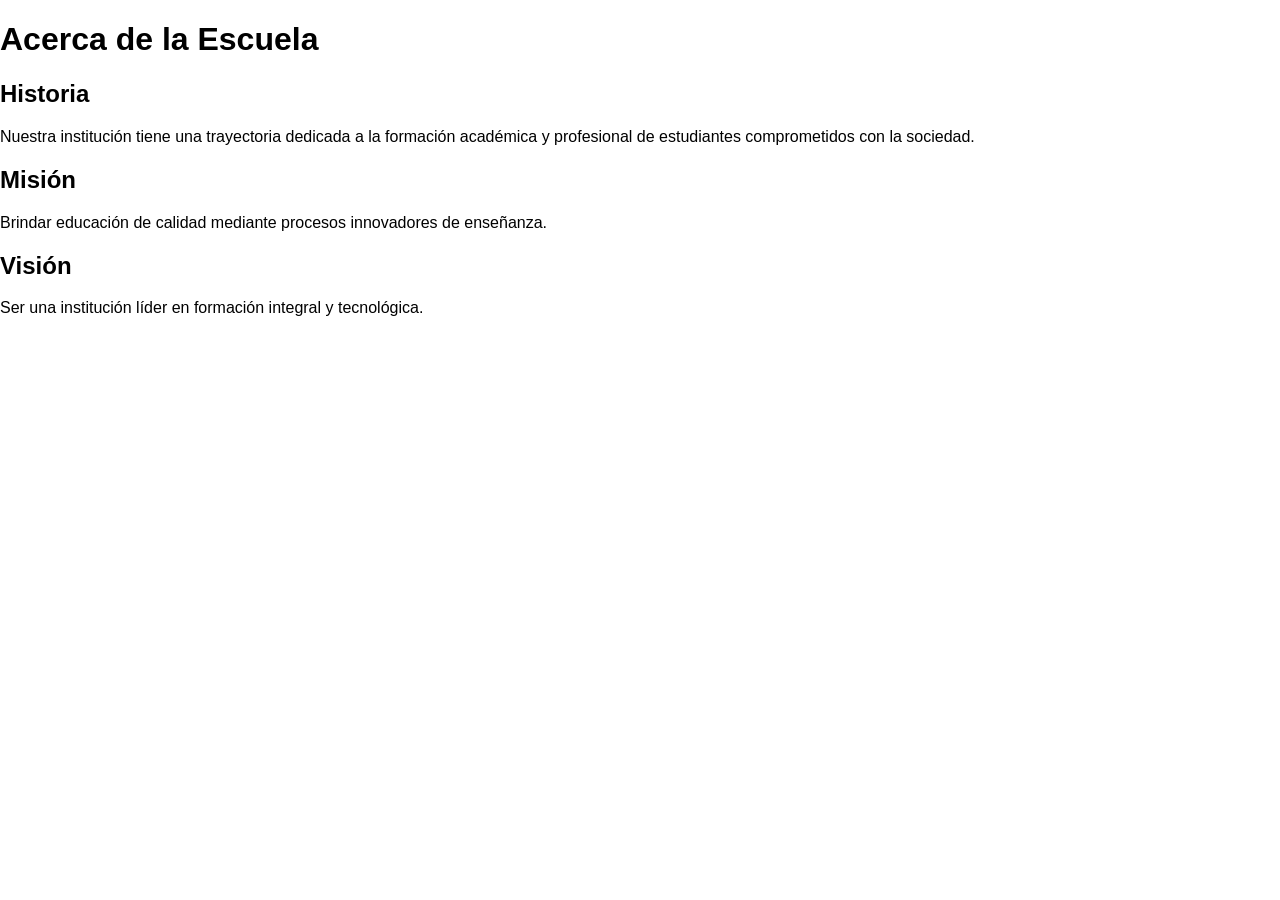
==== about.html @ 4b5e655c "feat: agregar pagina acerca de" ====
<!DOCTYPE html>
<html lang="es">
<head>
    <meta charset="UTF-8">
    <title>Acerca de</title>
    <link rel="stylesheet" href="css/style.css">
</head>
<body>

<h1>Acerca de la Escuela</h1>

<h2>Historia</h2>

<p>
Nuestra institución tiene una trayectoria dedicada a la formación
académica y profesional de estudiantes comprometidos con la sociedad.
</p>

<h2>Misión</h2>

<p>
Brindar educación de calidad mediante procesos innovadores de enseñanza.
</p>

<h2>Visión</h2>

<p>
Ser una institución líder en formación integral y tecnológica.
</p>

</body>
</html>
---- css/style.css ----
body{
    font-family: Arial, sans-serif;
    margin:0;
    padding:0;
}

header{
    background:#003366;
    color:white;
    padding:20px;
}

nav a{
    color:white;
    margin-right:15px;
    text-decoration:none;
}

main{
    padding:20px;
}

.gallery{
    display:flex;
    flex-wrap:wrap;
    gap:15px;
    padding:20px;
}

.gallery img{
    width:300px;
    border-radius:8px;
}

footer{
    background:#003366;
    color:white;
    text-align:center;
    padding:15px;
}
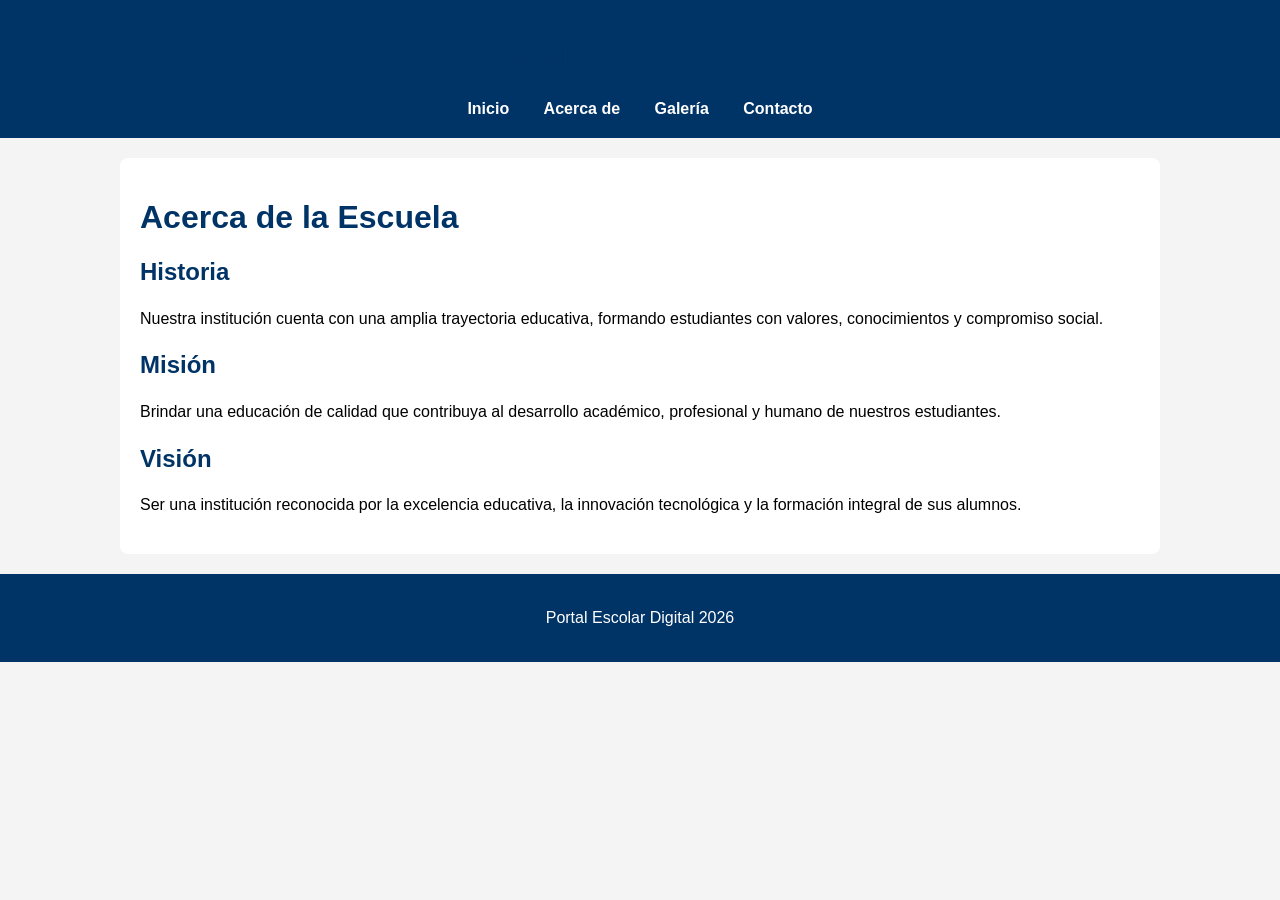
==== commit 53d9391c: "Mejora de estilos y actualizacion de paginas" ====
--- a/about.html
+++ b/about.html
@@ -7,26 +7,47 @@
 </head>
 <body>
 
-<h1>Acerca de la Escuela</h1>
+<header>
+    <h1>Portal Escolar Digital</h1>
 
-<h2>Historia</h2>
+    <nav>
+        <a href="index.html">Inicio</a>
+        <a href="about.html">Acerca de</a>
+        <a href="gallery.html">Galería</a>
+        <a href="contact.html">Contacto</a>
+    </nav>
+</header>
 
-<p>
-Nuestra institución tiene una trayectoria dedicada a la formación
-académica y profesional de estudiantes comprometidos con la sociedad.
-</p>
+<main>
 
-<h2>Misión</h2>
+    <h1>Acerca de la Escuela</h1>
 
-<p>
-Brindar educación de calidad mediante procesos innovadores de enseñanza.
-</p>
+    <h2>Historia</h2>
 
-<h2>Visión</h2>
+    <p>
+        Nuestra institución cuenta con una amplia trayectoria educativa,
+        formando estudiantes con valores, conocimientos y compromiso social.
+    </p>
 
-<p>
-Ser una institución líder en formación integral y tecnológica.
-</p>
+    <h2>Misión</h2>
+
+    <p>
+        Brindar una educación de calidad que contribuya al desarrollo académico,
+        profesional y humano de nuestros estudiantes.
+    </p>
+
+    <h2>Visión</h2>
+
+    <p>
+        Ser una institución reconocida por la excelencia educativa, la innovación
+        tecnológica y la formación integral de sus alumnos.
+    </p>
+
+</main>
+
+<footer>
+    <p>Portal Escolar Digital 2026</p>
+</footer>
 
 </body>
 </html>
--- a/css/style.css
+++ b/css/style.css
@@ -1,40 +1,66 @@
 body{
     font-family: Arial, sans-serif;
-    margin:0;
-    padding:0;
+    margin: 0;
+    padding: 0;
+    background-color: #f4f4f4;
 }
 
 header{
-    background:#003366;
-    color:white;
-    padding:20px;
+    background-color: #003366;
+    color: white;
+    padding: 20px;
+    text-align: center;
+}
+
+nav{
+    margin-top: 10px;
 }
 
 nav a{
-    color:white;
-    margin-right:15px;
-    text-decoration:none;
+    color: white;
+    text-decoration: none;
+    margin: 0 15px;
+    font-weight: bold;
+}
+
+nav a:hover{
+    text-decoration: underline;
 }
 
 main{
-    padding:20px;
+    max-width: 1000px;
+    margin: 20px auto;
+    padding: 20px;
+    background-color: white;
+    border-radius: 8px;
+}
+
+h1,h2{
+    color: #003366;
+}
+
+p{
+    line-height: 1.6;
 }
 
 .gallery{
-    display:flex;
-    flex-wrap:wrap;
-    gap:15px;
-    padding:20px;
+    display: flex;
+    flex-wrap: wrap;
+    justify-content: center;
+    gap: 15px;
 }
 
 .gallery img{
-    width:300px;
-    border-radius:8px;
+    width: 300px;
+    height: 200px;
+    object-fit: cover;
+    border-radius: 10px;
 }
 
 footer{
-    background:#003366;
-    color:white;
-    text-align:center;
-    padding:15px;
+    background-color: #003366;
+    color: white;
+    text-align: center;
+    padding: 15px;
+    margin-top: 20px;
 }
